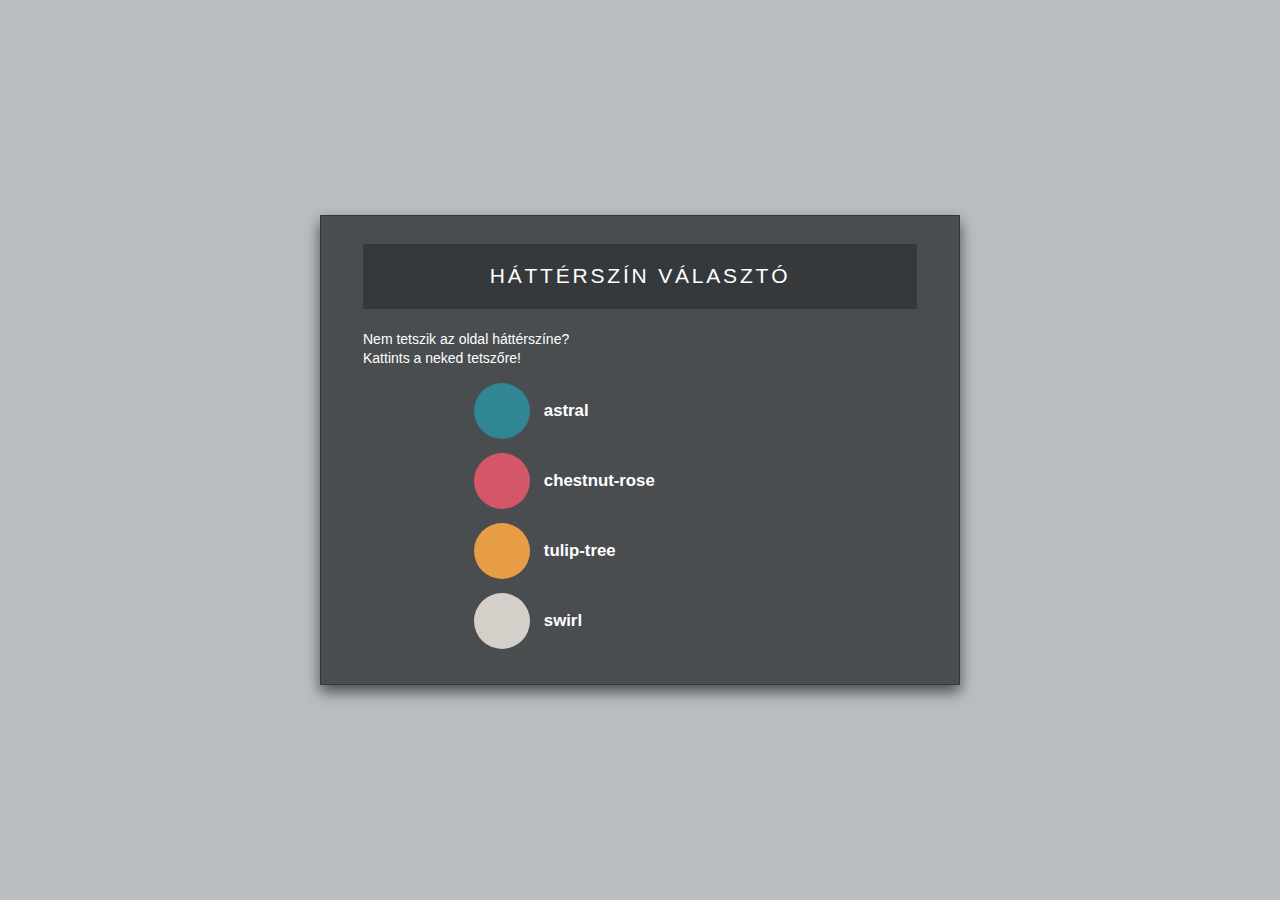
==== background-color-switcher/index.html @ 44bddbe4 "Háttérszín választó megoldása" ====
<!DOCTYPE html>
<html lang="en">
<head>
    <meta charset="UTF-8">
    <meta name="viewport" content="width=device-width, initial-scale=1.0">
    <title>Háttérszín választó</title>
    <link rel="stylesheet" href="./css/style.css">
</head>
<body>
    <main>
        <h1>Háttérszín választó</h1>
        Nem tetszik az oldal háttérszíne?<br>
        Kattints a neked tetszőre!
        <div class="group">
            <div class="color-switcher astral"></div>
            <div class="label">astral</div>
        </div>

        <div class="group">
            <div class="color-switcher chestnut-rose"></div>
            <div class="label">chestnut-rose</div>
        </div>

        <div class="group">
            <div class="color-switcher tulip-tree"></div>
            <div class="label">tulip-tree</div>
        </div>

        <div class="group">
            <div class="color-switcher swirl"></div>
            <div class="label">swirl</div>
        </div>
        
    </main>

    <script src="./js/main.js"></script>
</body>
</html>
---- background-color-switcher/css/style.css ----
* {
    box-sizing: border-box;
    padding: 0;
    margin: 0;
    border: 0;
    line-height: 1rem;
    transition: all 0.05s ease-in;
	-moz-transition: all 0.05s ease-in;
	-webkit-transition: all 0.05s ease-in;
	-o-transition: all 0.05s ease-in;
	-ms-transition: all 0.05s ease-in;
}

html {
    font-family: Arial, Helvetica, sans-serif;
    font-size: 14px;
}

body {
    position: relative;
    width: 100vw;
    height: 100vh;
    display: grid;
    grid-template-columns: 0 1fr 0;
    grid-template-rows: 0 1fr 0;
    background-color: rgb(187,190,193);
    transition: background-color 1s;
}

@media screen and (min-width: 768px) {
    body {
        position: relative;
        width: 100vw;
        height: 100vh;
        display: grid;
        grid-template-columns: .25fr 1fr .25fr;
        grid-template-rows: .5fr 1fr .5fr;
    }
}

@media screen and (min-width: 1200px) {
    body {
        position: relative;
        width: 100vw;
        height: 100vh;
        display: grid;
        grid-template-columns: .5fr 1fr .5fr;
        grid-template-rows: .5fr 1fr .5fr;
    }
}

@media screen and (min-width: 1600px) {
    body {
        position: relative;
        width: 100vw;
        height: 100vh;
        display: grid;
        grid-template-columns: 1fr 1fr 1fr;
        grid-template-rows: .5fr 1fr .5fr;
    }
}

main {
    display: block;
    background-color: rgba(74, 77, 80, 1);
    color: rgba(255,255,255,1);
    padding: 2rem 3rem;
    grid-column: 2/3;
    grid-row: 2/3;
    line-height: 1.4rem;
    box-shadow: 0 .5rem 1rem rgba(74, 77, 80, 1);
    border: 1px solid rgba(0, 0, 0, .3);
}

h1 {
    font-size: 1.5rem;
    line-height: 1.6rem;
    padding: 1.5rem;
    margin: 0 0 1.5rem 0;
    background-color: rgba(54, 57, 60, 1);
    color: rgba(255,255,255,1);
    text-transform: uppercase;
    text-align: center;
    font-weight: 400;
    letter-spacing: .2rem;
}

.group {
    display: flex;
    margin: 1rem auto .5rem auto;
    width: 60%;
    padding: 0;
    gap: 1rem;
}

.color-switcher {
    display: inline-block;
    width: 4rem;
    height: 4rem;
    border-radius: 50%;
}

.label {
    display: inline-block;
    color: rgba(255,255,255,1);
    font-size: 1.2rem;
    height: 4rem;
    line-height: 4rem;
    font-weight: 600;

}

.astral {
    background-color: rgba(48,134,149,1);
}

.chestnut-rose {
    background-color: rgba(212,87,105,1);
}

.tulip-tree {
    background-color: rgba(230,157,69,1);
}

.swirl {
    background-color: rgba(212,207,201,1);
}
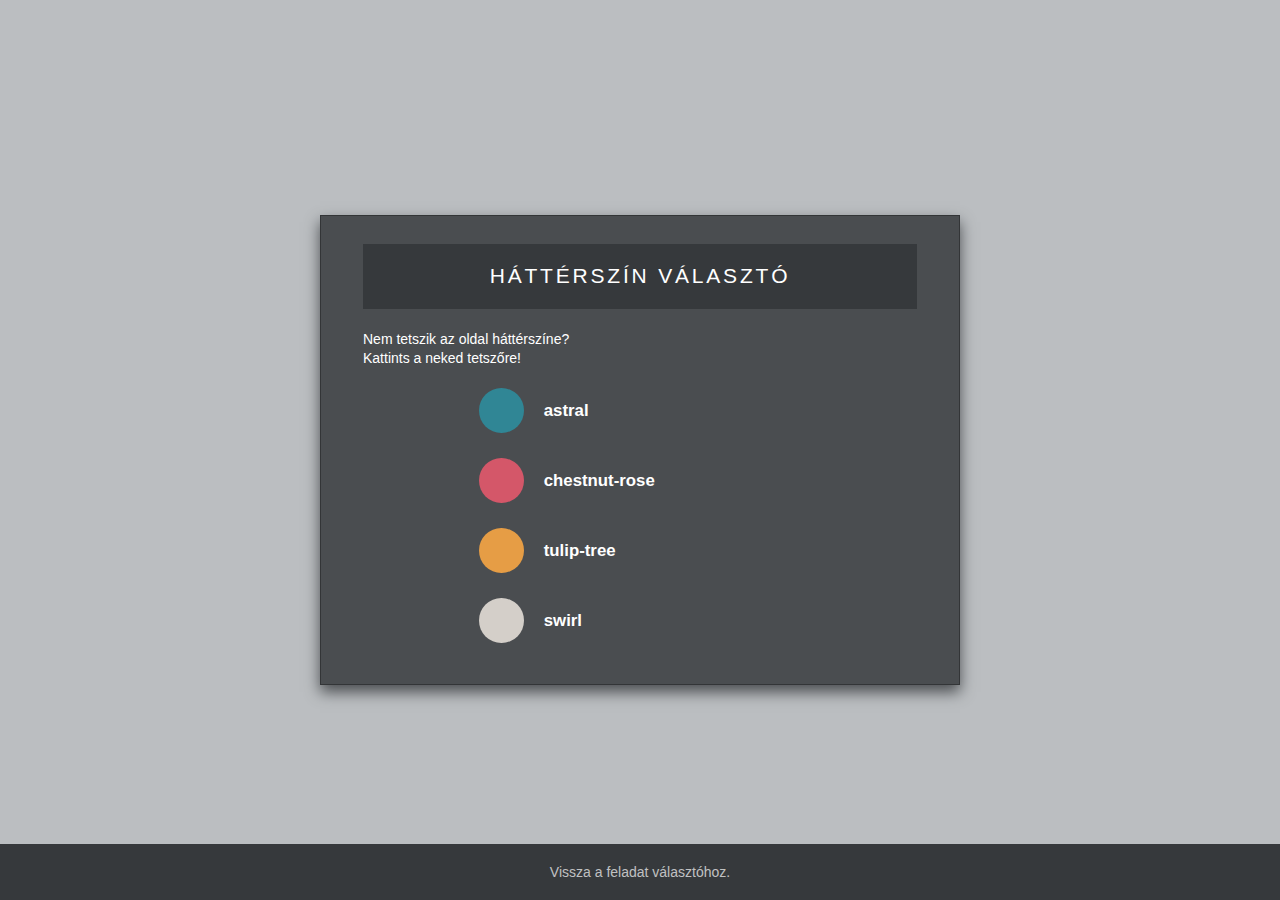
==== commit 7964cf4f: "Összefoglaló oldal és Lufi audio megoldások" ====
--- a/background-color-switcher/index.html
+++ b/background-color-switcher/index.html
@@ -33,6 +33,10 @@
         
     </main>
 
+    <footer>
+        <a href="../index.html">Vissza a feladat választóhoz.</a>
+    </footer>
+
     <script src="./js/main.js"></script>
 </body>
 </html>--- a/background-color-switcher/css/style.css
+++ b/background-color-switcher/css/style.css
@@ -95,9 +95,22 @@
 
 .color-switcher {
     display: inline-block;
+    width: 3.2rem;
+    height: 3.2rem;
+    border: .4rem solid rgba(0, 0, 0, 0);
+    margin: .4rem;
+    border-radius: 50%;
+    cursor: pointer;
+}
+
+.color-switcher:hover {
+    display: inline-block;
     width: 4rem;
     height: 4rem;
+    margin: 0;
+    border: rem solid rgba(0, 0, 0, 0);
     border-radius: 50%;
+    cursor: pointer;
 }
 
 .label {
@@ -124,4 +137,28 @@
 
 .swirl {
     background-color: rgba(212,207,201,1);
+}
+
+footer {
+    position: absolute;
+    bottom: 0%;
+    display: block;
+    width: 100%;
+    padding: 1.5rem;
+    margin: 0;
+    background-color: rgba(54, 57, 60, 1);
+    color: rgba(255,255,255,1);
+    text-align: center;
+    font-weight: 400;
+}
+
+footer a {
+    display: inline-block;
+    color: rgba(255,255,255,.7);
+    text-decoration: none;
+}
+
+footer a:hover {
+    font-size: 1.2rem;
+    color: rgba(255,255,255,1)
 }